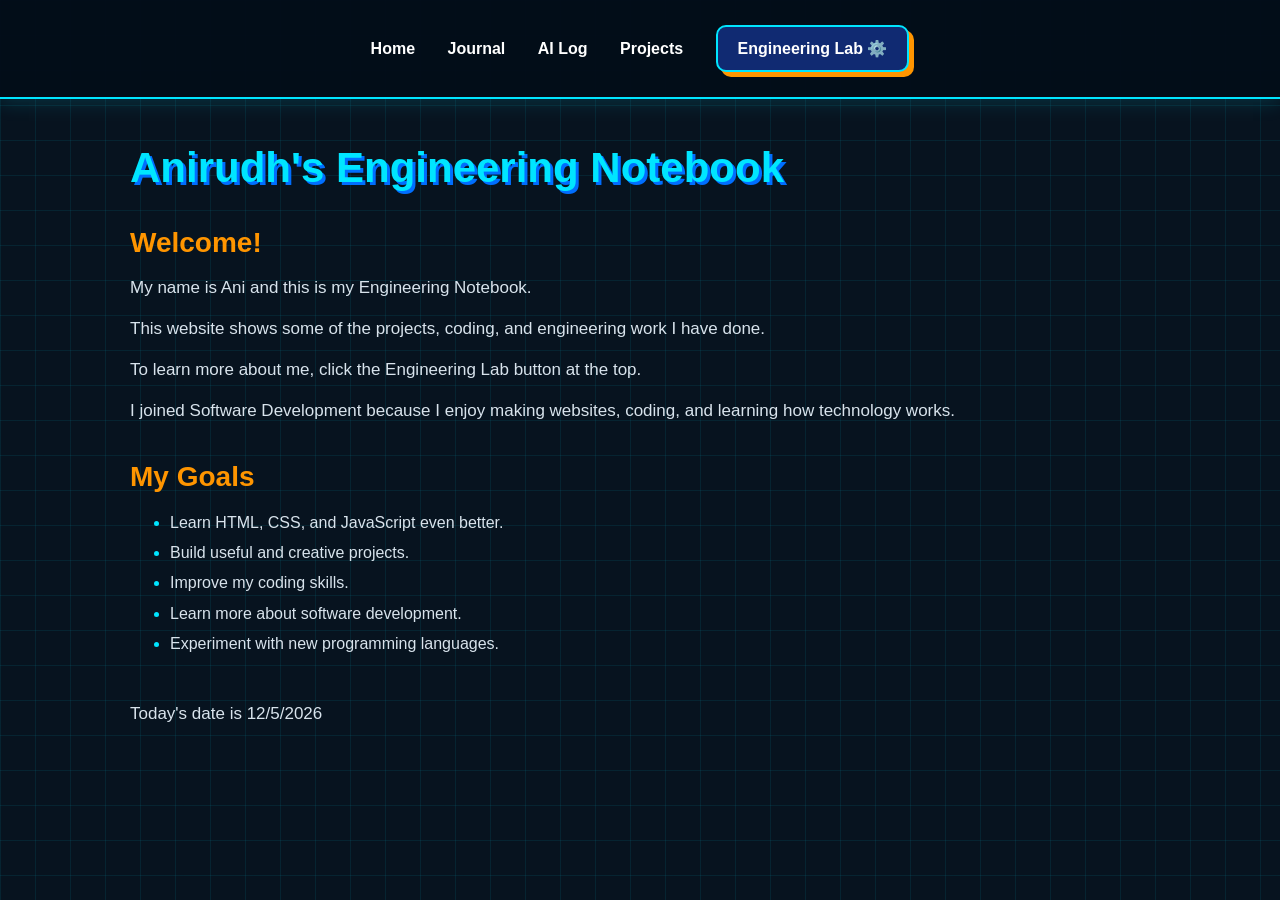
==== index.html @ 03d93529 "Initial Portfolio 2.0 redesign" ====
<!DOCTYPE html>
<html lang="en">

<head>
    <meta charset="UTF-8">
    <meta name="viewport" content="width=device-width, initial-scale=1.0">

    <title>Anirudh's Engineering Notebook</title>

    <link rel="stylesheet" href="./css/styles.css">
    <script src="./js/script.js" defer></script>
</head>

<body>

    <nav>
        <a href="index.html">Home</a>
        <a href="journal.html">Journal</a>
        <a href="ai-log.html">AI Log</a>
        <a href="projects.html">Projects</a>

        <a class="about-button" href="about.html">
            Engineering Lab ⚙️
        </a>
    </nav>

    <h1>Anirudh's Engineering Notebook</h1>

    <h2>Welcome!</h2>

    <p>
        My name is Ani and this is my Engineering Notebook.
    </p>

    <p>
        This website shows some of the projects, coding, and engineering
        work I have done.
    </p>

    <p>
        To learn more about me, click the Engineering Lab button at the top.
    </p>

    <p>
        I joined Software Development because I enjoy making websites,
        coding, and learning how technology works.
    </p>

    <h2>My Goals</h2>

    <ul>
        <li>Learn HTML, CSS, and JavaScript even better.</li>
        <li>Build useful and creative projects.</li>
        <li>Improve my coding skills.</li>
        <li>Learn more about software development.</li>
        <li>Experiment with new programming languages.</li>
    </ul>

    <p id="date"></p>

</body>

</html>
---- css/styles.css ----
/* =========================================
   ANIRUDH'S ENGINEERING NOTEBOOK
   MAIN CSS FILE
   ========================================= */


/* =========================================
   RESET / GENERAL
   ========================================= */

* {
    box-sizing: border-box;
}

html {
    scroll-behavior: smooth;
}

body {
    margin: 0;
    min-height: 100vh;
    font-family: Arial, sans-serif;
    color: white;

    background-color: #07131f;

    background-image:
        linear-gradient(rgba(0, 229, 255, 0.08) 1px, transparent 1px),
        linear-gradient(90deg, rgba(0, 229, 255, 0.08) 1px, transparent 1px);

    background-size: 35px 35px;
}


/* =========================================
   NAVIGATION - ALL PAGES
   ========================================= */

nav {
    background-color: rgba(3, 13, 24, 0.97);
    padding: 18px 20px;
    text-align: center;

    border-bottom: 2px solid #00e5ff;

    position: relative;
    z-index: 20;

    box-shadow: 0 4px 18px rgba(0, 229, 255, 0.15);
}

nav a {
    display: inline-block;

    color: white;

    margin: 7px 14px;

    text-decoration: none;

    font-weight: bold;

    transition: 0.3s;
}

nav a:hover {
    color: #00e5ff;

    transform: translateY(-2px);

    text-shadow: 0 0 10px #00e5ff;
}


/* =========================================
   HOME PAGE ENGINEERING LAB BUTTON
   ========================================= */

.about-button {
    background-color: #102a72;

    color: white;

    padding: 12px 20px;

    border: 2px solid #00e5ff;

    border-radius: 10px;

    box-shadow: 5px 5px 0 #ff9500;

    transition: 0.3s;
}

.about-button:hover {
    background-color: #00e5ff;

    color: #07131f;

    transform: translateY(-5px) rotate(-1deg);

    box-shadow: 8px 8px 0 #ff9500;
}


/* =========================================
   NORMAL PAGE HEADINGS
   HOME / JOURNAL / AI LOG / PROJECTS
   ========================================= */

body > h1 {
    max-width: 1100px;

    margin: 45px auto 25px;

    padding: 0 40px;

    color: #00e5ff;

    font-size: 42px;

    text-shadow: 3px 3px 0 #006eff;
}

body > h2 {
    max-width: 1100px;

    margin: 35px auto 15px;

    padding: 0 40px;

    color: #ff9500;

    font-size: 28px;
}

body > p {
    max-width: 1100px;

    margin: 12px auto;

    padding: 0 40px;

    color: #d8e3ec;

    font-size: 17px;

    line-height: 1.7;
}

body > ul {
    max-width: 1060px;

    margin: 15px auto 40px;

    padding-left: 60px;
    padding-right: 40px;

    color: #d8e3ec;

    line-height: 1.9;
}

body > ul li::marker {
    color: #00e5ff;
}

strong {
    color: #00e5ff;
}


/* =========================================
   AI LOG PAGE
   ========================================= */

input,
textarea {
    display: block;

    width: calc(100% - 80px);

    max-width: 900px;

    margin: 8px auto 20px;

    padding: 14px;

    background-color: #0e1f30;

    color: white;

    border: 2px solid #38546c;

    border-radius: 10px;

    font-family: Arial, sans-serif;

    font-size: 16px;

    transition: 0.3s;
}

input::placeholder,
textarea::placeholder {
    color: #8096aa;
}

input:focus,
textarea:focus {
    outline: none;

    border-color: #00e5ff;

    box-shadow: 0 0 12px rgba(0, 229, 255, 0.3);
}

textarea {
    min-height: 110px;

    resize: vertical;
}

body > button {
    display: block;

    margin: 10px auto 30px;
}

button {
    background-color: #006eff;

    color: white;

    padding: 13px 24px;

    border: 2px solid #00e5ff;

    border-radius: 9px;

    font-size: 16px;

    font-weight: bold;

    cursor: pointer;

    transition: 0.3s;
}

button:hover {
    background-color: #00e5ff;

    color: #07131f;

    transform: translateY(-3px);

    box-shadow: 5px 5px 0 #ff9500;
}

#entries {
    width: calc(100% - 80px);

    max-width: 1000px;

    margin: 20px auto 50px;
}

#entries > div {
    background-color: rgba(14, 31, 48, 0.96);

    border: 2px solid #38546c;

    border-radius: 15px;

    padding: 25px;

    margin-bottom: 25px;

    transition: 0.3s;
}

#entries > div:hover {
    border-color: #00e5ff;

    transform: translateY(-5px);

    box-shadow: 6px 6px 0 #006eff;
}

#entries p {
    color: #d8e3ec;

    line-height: 1.6;
}


/* =========================================
   PROJECT PAGE
   ========================================= */

.project-card {
    width: calc(100% - 80px);

    max-width: 1000px;

    margin: 25px auto;

    padding: 28px;

    background-color: rgba(14, 31, 48, 0.96);

    border: 2px solid #38546c;

    border-radius: 16px;

    transition: 0.3s;
}

.project-card:hover {
    border-color: #ff9500;

    transform: translateY(-7px);

    box-shadow: 7px 7px 0 #ff9500;
}

.project-card h2 {
    margin-top: 0;

    color: #00e5ff;

    font-size: 26px;
}

.project-card p {
    color: #d8e3ec;

    line-height: 1.7;
}


/* =========================================
   ABOUT PAGE
   ========================================= */

body.about-page {
    overflow-x: hidden;

    transition: 0.4s;
}


/* =========================================
   ABOUT HEADER
   ========================================= */

.about-header {
    text-align: center;

    padding: 70px 20px 45px;

    position: relative;

    z-index: 3;
}

.about-header h1 {
    margin: 12px 0;

    color: white;

    font-size: 45px;

    text-shadow: 4px 4px 0 #006eff;
}

.about-header > p:last-child {
    color: #b8c7d9;

    font-size: 18px;
}


/* =========================================
   SYSTEM ONLINE
   ========================================= */

.status {
    color: #62ff87;

    font-family: monospace;

    font-weight: bold;

    letter-spacing: 3px;

    animation: statusPulse 2s infinite;
}

@keyframes statusPulse {
    0%,
    100% {
        opacity: 0.5;
    }

    50% {
        opacity: 1;

        text-shadow: 0 0 15px #62ff87;
    }
}


/* =========================================
   ABOUT CONTAINER
   ========================================= */

.about-container {
    width: 90%;

    max-width: 1050px;

    margin: auto;

    position: relative;

    z-index: 3;
}


/* =========================================
   PROFILE CARD
   ========================================= */

.profile-card {
    background-color: rgba(14, 31, 48, 0.96);

    border: 2px solid #00e5ff;

    border-radius: 20px;

    padding: 30px;

    display: flex;

    align-items: center;

    gap: 35px;

    box-shadow: 10px 10px 0 #006eff;

    transition: 0.3s;
}

.profile-card:hover {
    transform: translateY(-5px);
}

.profile-picture {
    width: 230px;

    height: 230px;

    object-fit: cover;

    border-radius: 20px;

    border: 5px solid #ff9500;

    transition: 0.4s;
}

.profile-picture:hover {
    transform: rotate(3deg) scale(1.05);

    box-shadow: 0 0 25px #ff9500;
}

.small-text {
    color: #ff9500;

    font-family: monospace;

    font-weight: bold;

    letter-spacing: 2px;
}

.profile-card h2 {
    color: #00e5ff;

    font-size: 30px;
}

.profile-card p {
    color: #d8e3ec;

    line-height: 1.7;
}


/* =========================================
   ABOUT INFORMATION CARDS
   ========================================= */

.information-grid {
    display: grid;

    grid-template-columns: repeat(2, 1fr);

    gap: 22px;

    margin-top: 50px;
}

.information-card {
    background-color: #0e1f30;

    border: 2px solid #38546c;

    border-radius: 15px;

    padding: 25px;

    transition: 0.3s;
}

.information-card:hover {
    border-color: #ff9500;

    transform: translateY(-8px) rotate(-1deg);

    box-shadow: 7px 7px 0 #ff9500;
}

.information-card h3 {
    margin-top: 0;

    color: #00e5ff;

    font-size: 22px;
}

.information-card p {
    color: #d8e3ec;

    line-height: 1.6;
}


/* =========================================
   EASTER EGG SECTION
   ========================================= */

.easter-egg {
    background-color: #111827;

    border: 3px dashed #ff9500;

    border-radius: 20px;

    margin: 50px 0;

    padding: 35px;

    text-align: center;
}

.easter-egg h2 {
    color: #ff9500;
}

.easter-egg p {
    color: #d8e3ec;
}


/* =========================================
   LAB BUTTON
   ========================================= */

#labButton {
    background-color: #e62b2b;

    color: white;

    border: none;

    border-bottom: 6px solid #8b0000;

    border-radius: 10px;

    padding: 16px 28px;

    font-size: 17px;

    font-weight: bold;

    cursor: pointer;

    transition: 0.2s;
}

#labButton:hover {
    background-color: #ff3b3b;

    color: white;

    transform: scale(1.08);

    box-shadow: none;
}

#labButton:active {
    transform: translateY(5px);

    border-bottom-width: 1px;
}

#secretMessage {
    min-height: 25px;

    margin-top: 25px;

    color: #62ff87;

    font-family: monospace;

    font-size: 18px;
}


/* =========================================
   FLOATING ENGINEERING DECORATIONS
   ========================================= */

.floating {
    position: fixed;

    z-index: 1;

    opacity: 0.35;

    user-select: none;

    pointer-events: none;
}

.gear-one {
    top: 18%;

    left: 3%;

    font-size: 90px;

    animation: spin 8s linear infinite;
}

.gear-two {
    bottom: 8%;

    right: 4%;

    font-size: 120px;

    animation: reverseSpin 10s linear infinite;
}

.code-one {
    top: 45%;

    right: 4%;

    color: #00e5ff;

    font-size: 50px;

    font-family: monospace;

    animation: float 3s ease-in-out infinite;
}

.robot-one {
    bottom: 20%;

    left: 4%;

    font-size: 65px;

    animation: float 2.5s ease-in-out infinite;
}

.lightning {
    top: 70%;

    right: 15%;

    font-size: 50px;

    animation: flash 1.5s infinite;
}


/* =========================================
   FOOTER
   ========================================= */

footer {
    margin-top: 40px;

    padding: 35px;

    text-align: center;

    color: #8ca0b3;

    border-top: 1px solid #38546c;
}


/* =========================================
   ROBOT MODE
   ========================================= */

.robot-mode {
    background-color: #16051f !important;
}

.robot-mode nav {
    border-bottom-color: #ff00ea;
}

.robot-mode .gear-one,
.robot-mode .gear-two {
    animation-duration: 1s;
}

.robot-mode .profile-card {
    border-color: #ff00ea;

    box-shadow: 10px 10px 0 #ff00ea;
}

.robot-mode .information-card {
    border-color: #ff00ea;
}


/* =========================================
   ANIMATIONS
   ========================================= */

@keyframes spin {
    from {
        transform: rotate(0deg);
    }

    to {
        transform: rotate(360deg);
    }
}

@keyframes reverseSpin {
    from {
        transform: rotate(360deg);
    }

    to {
        transform: rotate(0deg);
    }
}

@keyframes float {
    0%,
    100% {
        transform: translateY(0);
    }

    50% {
        transform: translateY(-20px);
    }
}

@keyframes flash {
    0%,
    100% {
        opacity: 0.2;
    }

    50% {
        opacity: 0.8;
    }
}


/* =========================================
   MOBILE / SMALL SCREEN
   ========================================= */

@media (max-width: 700px) {

    nav {
        padding: 12px;
    }

    nav a {
        margin: 6px;
    }

    .about-button {
        margin: 8px;
    }

    body > h1 {
        padding: 0 20px;

        font-size: 32px;
    }

    body > h2 {
        padding: 0 20px;
    }

    body > p {
        padding: 0 20px;
    }

    body > ul {
        padding-left: 40px;

        padding-right: 20px;
    }

    input,
    textarea {
        width: calc(100% - 40px);
    }

    #entries {
        width: calc(100% - 40px);
    }

    .project-card {
        width: calc(100% - 40px);
    }

    .profile-card {
        flex-direction: column;

        text-align: center;

        padding: 25px;
    }

    .profile-picture {
        width: 190px;

        height: 190px;
    }

    .information-grid {
        grid-template-columns: 1fr;
    }

    .about-header {
        padding-top: 45px;
    }

    .about-header h1 {
        font-size: 32px;
    }

    .floating {
        opacity: 0.15;
    }
}
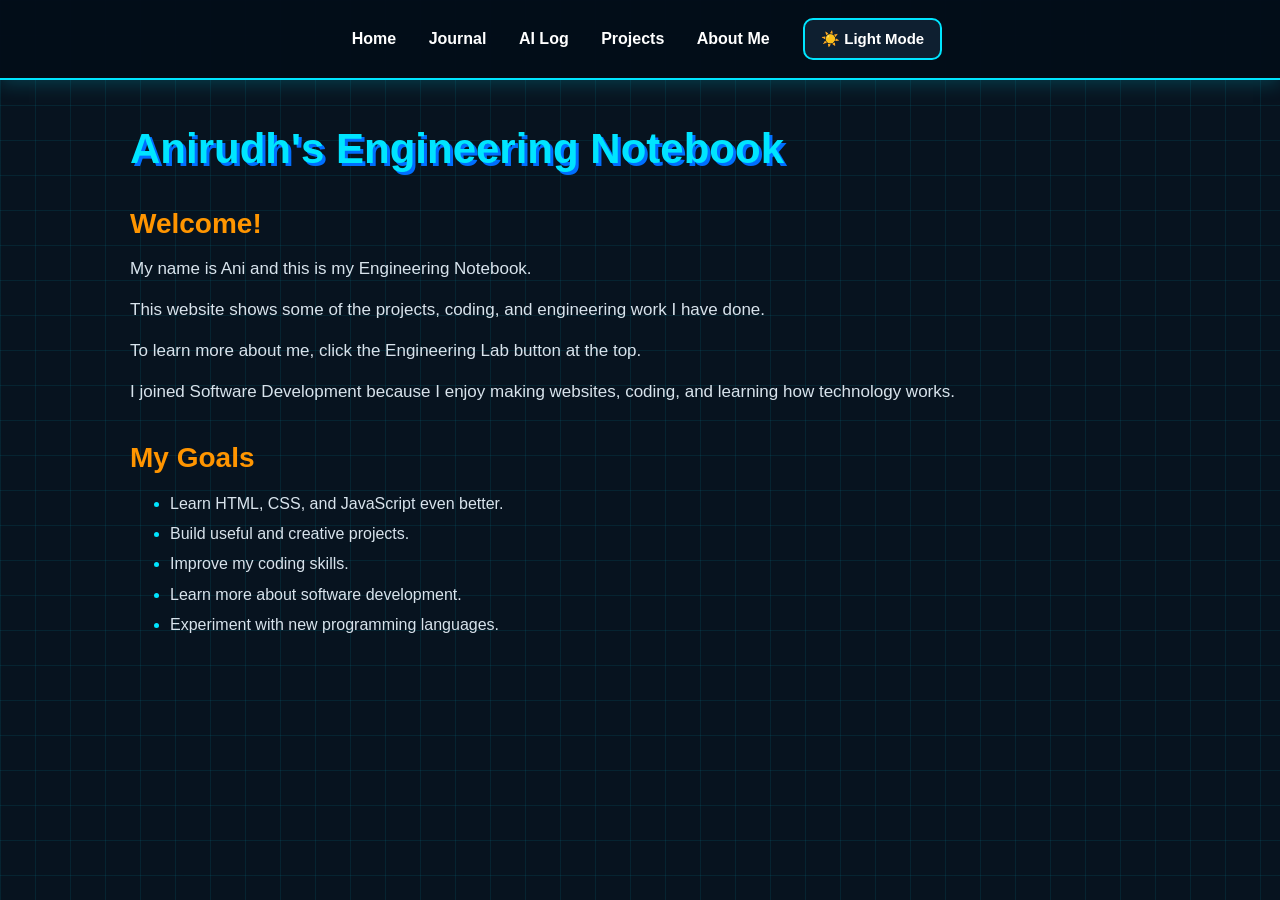
==== commit 4b3c756a: "initial website upload" ====
--- a/index.html
+++ b/index.html
@@ -13,17 +13,17 @@
 
 <body>
 
-    <nav>
-        <a href="index.html">Home</a>
-        <a href="journal.html">Journal</a>
-        <a href="ai-log.html">AI Log</a>
-        <a href="projects.html">Projects</a>
+   <nav>
+    <a href="index.html">Home</a>
+    <a href="journal.html">Journal</a>
+    <a href="ai-log.html">AI Log</a>
+    <a href="projects.html">Projects</a>
+    <a href="about.html">About Me</a>
 
-        <a class="about-button" href="about.html">
-            Engineering Lab ⚙️
-        </a>
-    </nav>
-
+    <button id="themeToggle" onclick="toggleTheme()">
+    ☀️ Light Mode
+</button>
+</nav>
     <h1>Anirudh's Engineering Notebook</h1>
 
     <h2>Welcome!</h2>
@@ -57,7 +57,7 @@
     </ul>
 
     <p id="date"></p>
-
+<script src="./js/script.js"></script>
 </body>
 
 </html>
--- a/css/styles.css
+++ b/css/styles.css
@@ -1,11 +1,71 @@
 /* =========================================
-   ANIRUDH'S ENGINEERING NOTEBOOK
-   MAIN CSS FILE
-   ========================================= */
-
-
-/* =========================================
-   RESET / GENERAL
+   ANIRUDH'S PORTFOLIO 2.0
+   DARK + LIGHT MODE
+   ========================================= */
+
+
+/* =========================================
+   DARK MODE - DEFAULT COLORS
+   ========================================= */
+
+:root {
+    --background: #07131f;
+    --background-grid: rgba(0, 229, 255, 0.08);
+
+    --nav-background: rgba(3, 13, 24, 0.97);
+
+    --card-background: #0e1f30;
+    --card-background-secondary: #111827;
+
+    --text: #ffffff;
+    --text-secondary: #d8e3ec;
+    --text-muted: #8ca0b3;
+
+    --cyan: #00e5ff;
+    --blue: #006eff;
+    --orange: #ff9500;
+    --green: #62ff87;
+
+    --border: #38546c;
+
+    --input-background: #0e1f30;
+
+    --shadow: rgba(0, 229, 255, 0.2);
+}
+
+
+/* =========================================
+   LIGHT MODE COLORS
+   ========================================= */
+
+body.light-mode {
+    --background: #f4f8fc;
+    --background-grid: rgba(0, 110, 255, 0.08);
+
+    --nav-background: rgba(255, 255, 255, 0.97);
+
+    --card-background: #ffffff;
+    --card-background-secondary: #edf3f8;
+
+    --text: #07131f;
+    --text-secondary: #33475b;
+    --text-muted: #64788a;
+
+    --cyan: #007a99;
+    --blue: #005de8;
+    --orange: #d96c00;
+    --green: #008a3e;
+
+    --border: #b5c7d6;
+
+    --input-background: #ffffff;
+
+    --shadow: rgba(0, 94, 232, 0.2);
+}
+
+
+/* =========================================
+   RESET
    ========================================= */
 
 * {
@@ -18,94 +78,149 @@
 
 body {
     margin: 0;
+
     min-height: 100vh;
+
     font-family: Arial, sans-serif;
-    color: white;
-
-    background-color: #07131f;
+
+    background-color: var(--background);
 
     background-image:
-        linear-gradient(rgba(0, 229, 255, 0.08) 1px, transparent 1px),
-        linear-gradient(90deg, rgba(0, 229, 255, 0.08) 1px, transparent 1px);
+        linear-gradient(
+            var(--background-grid) 1px,
+            transparent 1px
+        ),
+        linear-gradient(
+            90deg,
+            var(--background-grid) 1px,
+            transparent 1px
+        );
 
     background-size: 35px 35px;
-}
-
-
-/* =========================================
-   NAVIGATION - ALL PAGES
+
+    color: var(--text);
+
+    transition:
+        background-color 0.4s,
+        color 0.4s;
+}
+
+
+/* =========================================
+   NAVIGATION
    ========================================= */
 
 nav {
-    background-color: rgba(3, 13, 24, 0.97);
+    background-color: var(--nav-background);
+
     padding: 18px 20px;
+
     text-align: center;
 
-    border-bottom: 2px solid #00e5ff;
+    border-bottom: 2px solid var(--cyan);
 
     position: relative;
+
     z-index: 20;
 
-    box-shadow: 0 4px 18px rgba(0, 229, 255, 0.15);
+    box-shadow: 0 4px 18px var(--shadow);
+
+    transition: 0.4s;
 }
 
 nav a {
     display: inline-block;
 
+    color: var(--text);
+
+    margin: 7px 14px;
+
+    text-decoration: none;
+
+    font-weight: bold;
+
+    transition: 0.3s;
+}
+
+nav a:hover {
+    color: var(--cyan);
+
+    transform: translateY(-2px);
+
+    text-shadow: 0 0 10px var(--cyan);
+}
+
+
+/* =========================================
+   DARK / LIGHT MODE BUTTON
+   ========================================= */
+
+#themeToggle {
+    background-color: var(--card-background);
+
+    color: var(--text);
+
+    border: 2px solid var(--cyan);
+
+    border-radius: 10px;
+
+    padding: 10px 16px;
+
+    margin-left: 15px;
+
+    font-size: 15px;
+
+    font-weight: bold;
+
+    cursor: pointer;
+
+    transition: 0.3s;
+}
+
+#themeToggle:hover {
+    background-color: var(--cyan);
+
+    color: var(--background);
+
+    transform: translateY(-3px);
+
+    box-shadow: 4px 4px 0 var(--orange);
+}
+
+
+/* =========================================
+   HOME ABOUT BUTTON
+   ========================================= */
+
+.about-button {
+    background-color: var(--blue);
+
     color: white;
 
-    margin: 7px 14px;
-
-    text-decoration: none;
-
-    font-weight: bold;
+    padding: 12px 20px;
+
+    border: 2px solid var(--cyan);
+
+    border-radius: 10px;
+
+    box-shadow: 5px 5px 0 var(--orange);
 
     transition: 0.3s;
 }
 
-nav a:hover {
-    color: #00e5ff;
-
-    transform: translateY(-2px);
-
-    text-shadow: 0 0 10px #00e5ff;
-}
-
-
-/* =========================================
-   HOME PAGE ENGINEERING LAB BUTTON
-   ========================================= */
-
-.about-button {
-    background-color: #102a72;
-
-    color: white;
-
-    padding: 12px 20px;
-
-    border: 2px solid #00e5ff;
-
-    border-radius: 10px;
-
-    box-shadow: 5px 5px 0 #ff9500;
-
-    transition: 0.3s;
-}
-
 .about-button:hover {
-    background-color: #00e5ff;
-
-    color: #07131f;
+    background-color: var(--cyan);
+
+    color: var(--background);
 
     transform: translateY(-5px) rotate(-1deg);
 
-    box-shadow: 8px 8px 0 #ff9500;
+    box-shadow: 8px 8px 0 var(--orange);
 }
 
 
 /* =========================================
    NORMAL PAGE HEADINGS
-   HOME / JOURNAL / AI LOG / PROJECTS
    ========================================= */
 
 body > h1 {
@@ -115,11 +230,15 @@
 
     padding: 0 40px;
 
-    color: #00e5ff;
+    color: var(--cyan);
 
     font-size: 42px;
 
-    text-shadow: 3px 3px 0 #006eff;
+    text-shadow: 3px 3px 0 var(--blue);
+}
+
+body.light-mode > h1 {
+    text-shadow: 2px 2px 0 rgba(0, 94, 232, 0.2);
 }
 
 body > h2 {
@@ -129,7 +248,7 @@
 
     padding: 0 40px;
 
-    color: #ff9500;
+    color: var(--orange);
 
     font-size: 28px;
 }
@@ -141,7 +260,7 @@
 
     padding: 0 40px;
 
-    color: #d8e3ec;
+    color: var(--text-secondary);
 
     font-size: 17px;
 
@@ -154,24 +273,25 @@
     margin: 15px auto 40px;
 
     padding-left: 60px;
+
     padding-right: 40px;
 
-    color: #d8e3ec;
+    color: var(--text-secondary);
 
     line-height: 1.9;
 }
 
 body > ul li::marker {
-    color: #00e5ff;
+    color: var(--cyan);
 }
 
 strong {
-    color: #00e5ff;
-}
-
-
-/* =========================================
-   AI LOG PAGE
+    color: var(--cyan);
+}
+
+
+/* =========================================
+   AI LOG INPUTS
    ========================================= */
 
 input,
@@ -186,11 +306,11 @@
 
     padding: 14px;
 
-    background-color: #0e1f30;
-
-    color: white;
-
-    border: 2px solid #38546c;
+    background-color: var(--input-background);
+
+    color: var(--text);
+
+    border: 2px solid var(--border);
 
     border-radius: 10px;
 
@@ -203,16 +323,16 @@
 
 input::placeholder,
 textarea::placeholder {
-    color: #8096aa;
+    color: var(--text-muted);
 }
 
 input:focus,
 textarea:focus {
     outline: none;
 
-    border-color: #00e5ff;
-
-    box-shadow: 0 0 12px rgba(0, 229, 255, 0.3);
+    border-color: var(--cyan);
+
+    box-shadow: 0 0 12px var(--shadow);
 }
 
 textarea {
@@ -221,6 +341,11 @@
     resize: vertical;
 }
 
+
+/* =========================================
+   NORMAL BUTTONS
+   ========================================= */
+
 body > button {
     display: block;
 
@@ -228,13 +353,13 @@
 }
 
 button {
-    background-color: #006eff;
+    background-color: var(--blue);
 
     color: white;
 
     padding: 13px 24px;
 
-    border: 2px solid #00e5ff;
+    border: 2px solid var(--cyan);
 
     border-radius: 9px;
 
@@ -248,14 +373,19 @@
 }
 
 button:hover {
-    background-color: #00e5ff;
-
-    color: #07131f;
+    background-color: var(--cyan);
+
+    color: var(--background);
 
     transform: translateY(-3px);
 
-    box-shadow: 5px 5px 0 #ff9500;
-}
+    box-shadow: 5px 5px 0 var(--orange);
+}
+
+
+/* =========================================
+   AI LOG ENTRIES
+   ========================================= */
 
 #entries {
     width: calc(100% - 80px);
@@ -266,9 +396,9 @@
 }
 
 #entries > div {
-    background-color: rgba(14, 31, 48, 0.96);
-
-    border: 2px solid #38546c;
+    background-color: var(--card-background);
+
+    border: 2px solid var(--border);
 
     border-radius: 15px;
 
@@ -280,22 +410,22 @@
 }
 
 #entries > div:hover {
-    border-color: #00e5ff;
+    border-color: var(--cyan);
 
     transform: translateY(-5px);
 
-    box-shadow: 6px 6px 0 #006eff;
+    box-shadow: 6px 6px 0 var(--blue);
 }
 
 #entries p {
-    color: #d8e3ec;
+    color: var(--text-secondary);
 
     line-height: 1.6;
 }
 
 
 /* =========================================
-   PROJECT PAGE
+   PROJECT CARDS
    ========================================= */
 
 .project-card {
@@ -307,9 +437,9 @@
 
     padding: 28px;
 
-    background-color: rgba(14, 31, 48, 0.96);
-
-    border: 2px solid #38546c;
+    background-color: var(--card-background);
+
+    border: 2px solid var(--border);
 
     border-radius: 16px;
 
@@ -317,25 +447,59 @@
 }
 
 .project-card:hover {
-    border-color: #ff9500;
+    border-color: var(--orange);
 
     transform: translateY(-7px);
 
-    box-shadow: 7px 7px 0 #ff9500;
+    box-shadow: 7px 7px 0 var(--orange);
 }
 
 .project-card h2 {
     margin-top: 0;
 
-    color: #00e5ff;
+    color: var(--cyan);
 
     font-size: 26px;
 }
 
+.project-card h3 {
+    color: var(--orange);
+}
+
 .project-card p {
-    color: #d8e3ec;
+    color: var(--text-secondary);
 
     line-height: 1.7;
+}
+
+.project-card img {
+    width: 100%;
+
+    max-height: 350px;
+
+    object-fit: cover;
+
+    border-radius: 12px;
+
+    border: 2px solid var(--border);
+
+    margin-bottom: 15px;
+}
+
+.project-card a {
+    display: inline-block;
+
+    color: var(--cyan);
+
+    margin-right: 15px;
+
+    font-weight: bold;
+
+    text-decoration: none;
+}
+
+.project-card a:hover {
+    color: var(--orange);
 }
 
 
@@ -367,15 +531,19 @@
 .about-header h1 {
     margin: 12px 0;
 
-    color: white;
+    color: var(--text);
 
     font-size: 45px;
 
-    text-shadow: 4px 4px 0 #006eff;
+    text-shadow: 4px 4px 0 var(--blue);
+}
+
+body.light-mode .about-header h1 {
+    text-shadow: 2px 2px 0 rgba(0, 94, 232, 0.2);
 }
 
 .about-header > p:last-child {
-    color: #b8c7d9;
+    color: var(--text-secondary);
 
     font-size: 18px;
 }
@@ -386,7 +554,7 @@
    ========================================= */
 
 .status {
-    color: #62ff87;
+    color: var(--green);
 
     font-family: monospace;
 
@@ -398,6 +566,7 @@
 }
 
 @keyframes statusPulse {
+
     0%,
     100% {
         opacity: 0.5;
@@ -406,7 +575,7 @@
     50% {
         opacity: 1;
 
-        text-shadow: 0 0 15px #62ff87;
+        text-shadow: 0 0 15px var(--green);
     }
 }
 
@@ -433,9 +602,9 @@
    ========================================= */
 
 .profile-card {
-    background-color: rgba(14, 31, 48, 0.96);
-
-    border: 2px solid #00e5ff;
+    background-color: var(--card-background);
+
+    border: 2px solid var(--cyan);
 
     border-radius: 20px;
 
@@ -447,7 +616,7 @@
 
     gap: 35px;
 
-    box-shadow: 10px 10px 0 #006eff;
+    box-shadow: 10px 10px 0 var(--blue);
 
     transition: 0.3s;
 }
@@ -465,7 +634,7 @@
 
     border-radius: 20px;
 
-    border: 5px solid #ff9500;
+    border: 5px solid var(--orange);
 
     transition: 0.4s;
 }
@@ -473,11 +642,11 @@
 .profile-picture:hover {
     transform: rotate(3deg) scale(1.05);
 
-    box-shadow: 0 0 25px #ff9500;
+    box-shadow: 0 0 25px var(--orange);
 }
 
 .small-text {
-    color: #ff9500;
+    color: var(--orange);
 
     font-family: monospace;
 
@@ -487,20 +656,20 @@
 }
 
 .profile-card h2 {
-    color: #00e5ff;
+    color: var(--cyan);
 
     font-size: 30px;
 }
 
 .profile-card p {
-    color: #d8e3ec;
+    color: var(--text-secondary);
 
     line-height: 1.7;
 }
 
 
 /* =========================================
-   ABOUT INFORMATION CARDS
+   INFORMATION CARDS
    ========================================= */
 
 .information-grid {
@@ -514,9 +683,9 @@
 }
 
 .information-card {
-    background-color: #0e1f30;
-
-    border: 2px solid #38546c;
+    background-color: var(--card-background);
+
+    border: 2px solid var(--border);
 
     border-radius: 15px;
 
@@ -526,36 +695,36 @@
 }
 
 .information-card:hover {
-    border-color: #ff9500;
+    border-color: var(--orange);
 
     transform: translateY(-8px) rotate(-1deg);
 
-    box-shadow: 7px 7px 0 #ff9500;
+    box-shadow: 7px 7px 0 var(--orange);
 }
 
 .information-card h3 {
     margin-top: 0;
 
-    color: #00e5ff;
+    color: var(--cyan);
 
     font-size: 22px;
 }
 
 .information-card p {
-    color: #d8e3ec;
+    color: var(--text-secondary);
 
     line-height: 1.6;
 }
 
 
 /* =========================================
-   EASTER EGG SECTION
+   EASTER EGG
    ========================================= */
 
 .easter-egg {
-    background-color: #111827;
-
-    border: 3px dashed #ff9500;
+    background-color: var(--card-background-secondary);
+
+    border: 3px dashed var(--orange);
 
     border-radius: 20px;
 
@@ -567,16 +736,16 @@
 }
 
 .easter-egg h2 {
-    color: #ff9500;
+    color: var(--orange);
 }
 
 .easter-egg p {
-    color: #d8e3ec;
-}
-
-
-/* =========================================
-   LAB BUTTON
+    color: var(--text-secondary);
+}
+
+
+/* =========================================
+   DANGEROUS LAB BUTTON
    ========================================= */
 
 #labButton {
@@ -622,7 +791,7 @@
 
     margin-top: 25px;
 
-    color: #62ff87;
+    color: var(--green);
 
     font-family: monospace;
 
@@ -631,7 +800,7 @@
 
 
 /* =========================================
-   FLOATING ENGINEERING DECORATIONS
+   FLOATING ENGINEERING ICONS
    ========================================= */
 
 .floating {
@@ -671,7 +840,7 @@
 
     right: 4%;
 
-    color: #00e5ff;
+    color: var(--cyan);
 
     font-size: 50px;
 
@@ -712,9 +881,9 @@
 
     text-align: center;
 
-    color: #8ca0b3;
-
-    border-top: 1px solid #38546c;
+    color: var(--text-muted);
+
+    border-top: 1px solid var(--border);
 }
 
 
@@ -723,7 +892,7 @@
    ========================================= */
 
 .robot-mode {
-    background-color: #16051f !important;
+    --background: #16051f;
 }
 
 .robot-mode nav {
@@ -741,16 +910,13 @@
     box-shadow: 10px 10px 0 #ff00ea;
 }
 
-.robot-mode .information-card {
-    border-color: #ff00ea;
-}
-
 
 /* =========================================
    ANIMATIONS
    ========================================= */
 
 @keyframes spin {
+
     from {
         transform: rotate(0deg);
     }
@@ -758,9 +924,11 @@
     to {
         transform: rotate(360deg);
     }
+
 }
 
 @keyframes reverseSpin {
+
     from {
         transform: rotate(360deg);
     }
@@ -768,9 +936,11 @@
     to {
         transform: rotate(0deg);
     }
+
 }
 
 @keyframes float {
+
     0%,
     100% {
         transform: translateY(0);
@@ -779,9 +949,11 @@
     50% {
         transform: translateY(-20px);
     }
+
 }
 
 @keyframes flash {
+
     0%,
     100% {
         opacity: 0.2;
@@ -790,11 +962,12 @@
     50% {
         opacity: 0.8;
     }
-}
-
-
-/* =========================================
-   MOBILE / SMALL SCREEN
+
+}
+
+
+/* =========================================
+   MOBILE
    ========================================= */
 
 @media (max-width: 700px) {
@@ -805,6 +978,12 @@
 
     nav a {
         margin: 6px;
+    }
+
+    #themeToggle {
+        display: block;
+
+        margin: 10px auto 0;
     }
 
     .about-button {
@@ -873,4 +1052,5 @@
     .floating {
         opacity: 0.15;
     }
+
 }
